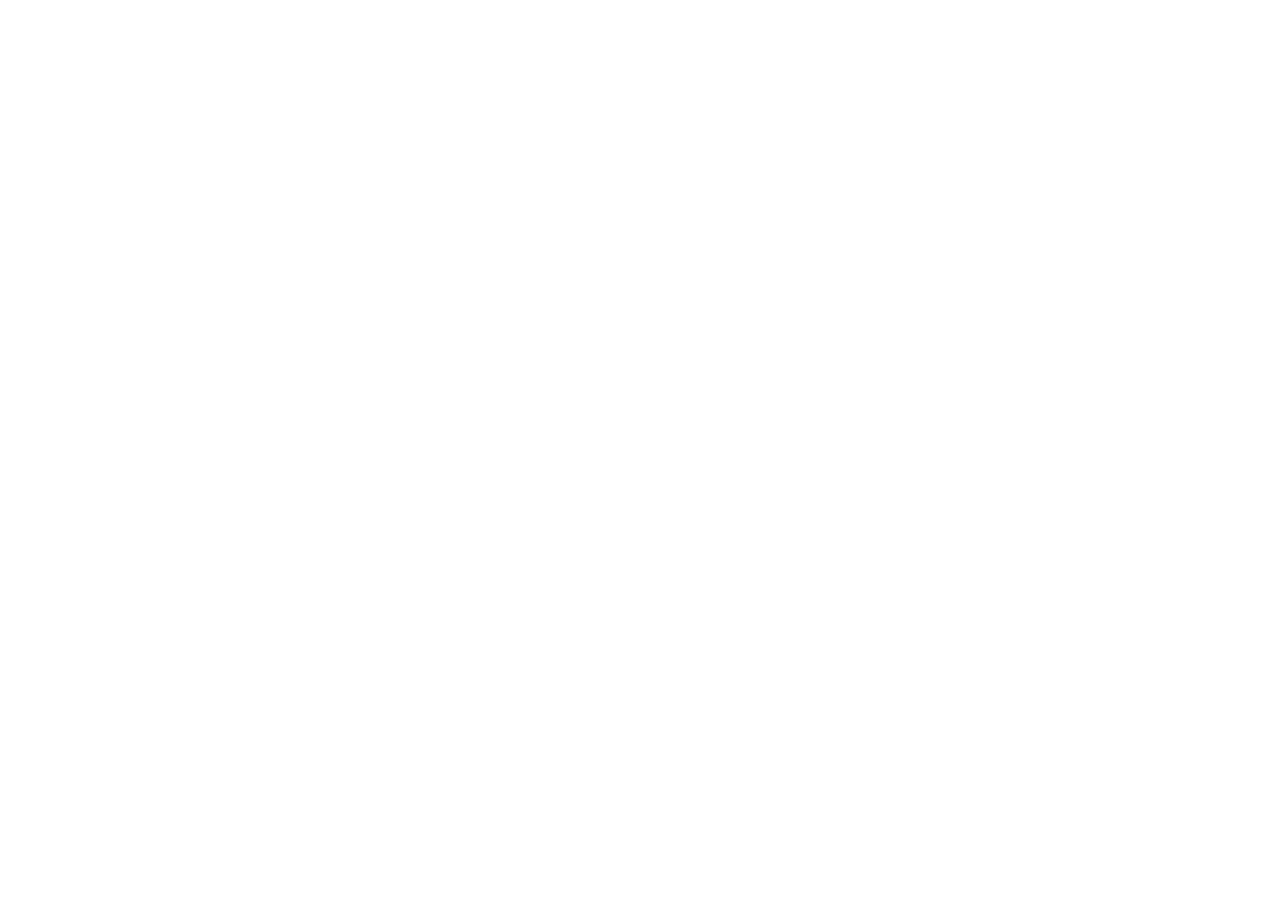
==== index.html @ 70bbeca2 "main" ====
<!DOCTYPE html>
<html lang="en">
<head>
    <meta charset="UTF-8">
    <meta name="viewport" content="width=device-width, initial-scale=1.0">
    <title>Document</title>
</head>
<body>
    
</body>
</html>
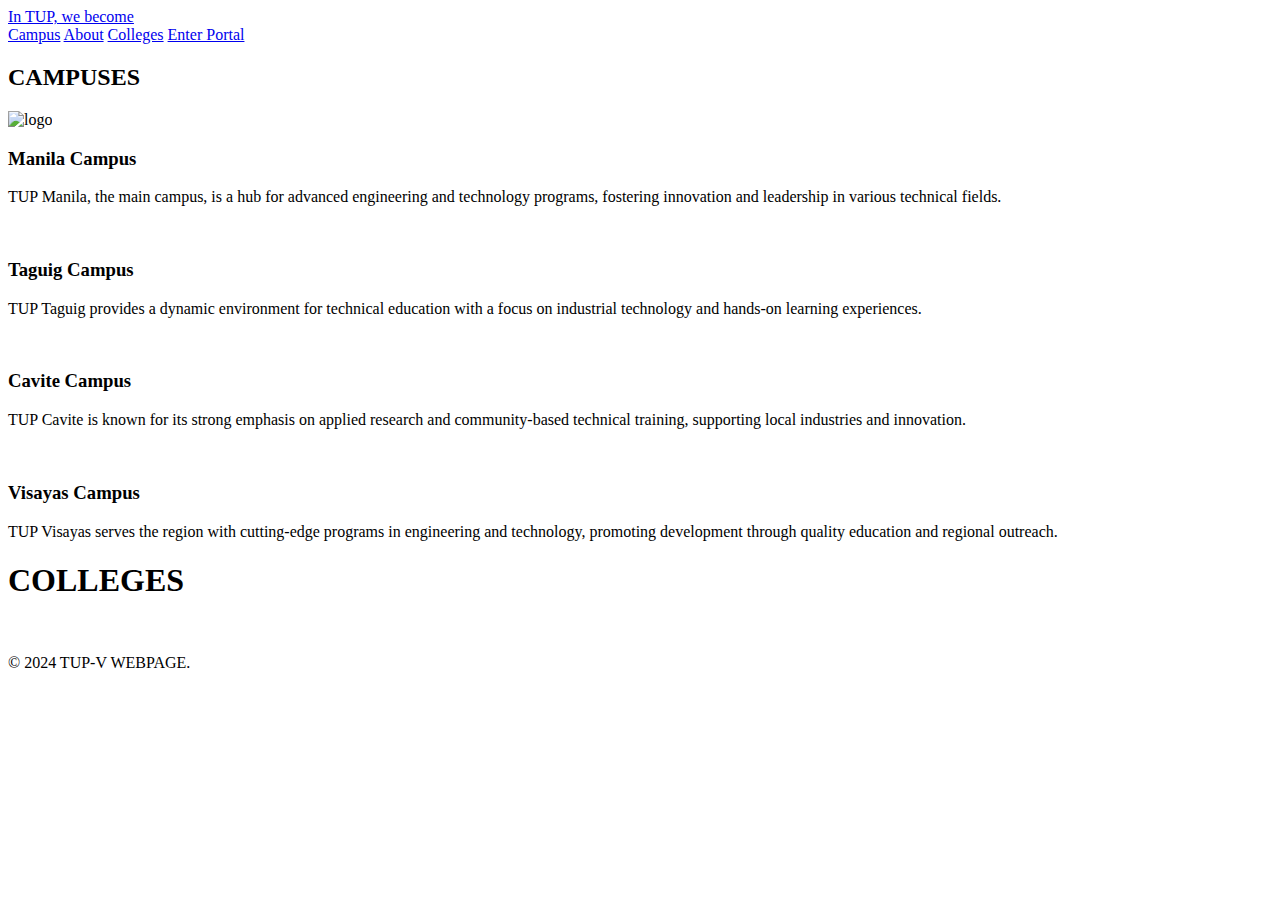
==== commit 1df78abb: "v2" ====
--- a/index.html
+++ b/index.html
@@ -1,11 +1,208 @@
 <!DOCTYPE html>
 <html lang="en">
-<head>
-    <meta charset="UTF-8">
-    <meta name="viewport" content="width=device-width, initial-scale=1.0">
-    <title>Document</title>
-</head>
-<body>
-    
-</body>
-</html>+  <head>
+    <meta charset="UTF-8" />
+    <meta name="viewport" content="width=device-width, initial-scale=1.0" />
+    <title>Welcome</title>
+    <script src="https://cdn.tailwindcss.com"></script>
+  </head>
+  <style>
+    @keyframes example {
+      0% {
+        transform: translateX(0);
+      }
+      100% {
+        transform: translateX(-100%);
+      }
+    }
+    #imagecontainer {
+      animation: example 10s linear infinite;
+    }
+
+    body::before {
+      content: "";
+      position: absolute;
+      inset: 0;
+      background-image: url("images/TUP_1_b18e267b0d-1896x800.jpeg");
+      background-size: contain;
+      background-position: center;
+      filter: blur(8px);
+      z-index: -1;
+    }
+    #Navcampus:hover {
+      color: white;
+    }
+    #Navabout:hover {
+      color: white;
+    }
+    #Navcolleges:hover {
+      color: white;
+    }
+    #Naventer:hover {
+      box-shadow: 0px 2px 2px #ffffff, 0px 2px 2px #ffffff;
+
+      background-color: rgb(182, 29, 29);
+      color: rgb(255, 255, 255);
+    }
+  </style>
+  <body class="bg-red-100 text-gray-900">
+    <header class="bg-red-600 shadow rounded-b-3xl h-28">
+      <div
+        class="container mx-auto px-6 py-4 flex justify-between items-center h-20"
+      >
+        <a href="#" class="text-xl font-bold text-white">In TUP, we become</a>
+        <nav class="space-x-4">
+          <a
+            href="#features"
+            id="Navcampus"
+            class="text-white-600 hover:text-gray-800 font-semibold"
+            >Campus</a
+          >
+          <a
+            href="#about"
+            id="Navabout"
+            class="text-white-600 hover:text-gray-800 font-semibold"
+            >About</a
+          >
+          <a
+            href="#colleges"
+            id="Navcolleges"
+            class="text-white-600 hover:text-gray-800 font-semibold"
+            >Colleges</a
+          >
+          <a
+            href="portal.html"
+            id="Naventer"
+            class="bg-white text-red-600 font-bold px-4 py-2 rounded-lg"
+            >Enter Portal</a
+          >
+        </nav>
+      </div>
+    </header>
+
+    <section id="features" class="pt-20">
+      <h2 class="text-5xl font-bold text-gray-800 text-center mb-12">
+        CAMPUSES
+      </h2>
+      <div class="container mx-auto px-6">
+        <div class="grid grid-cols-1 md:grid-cols-4 gap-8">
+          <div
+            class="bg-white shadow-md drop-shadow-lg p-6 rounded-lg text-center bg-gradient-to-t from-red-500 to-maroon-500 border-solid border-2 border-red-400"
+          >
+            <span
+              class="inline-block bg-blue-100 text-blue-500 p-4 rounded-full"
+            >
+              <img src="images/tup-logo.png" alt="logo" />
+            </span>
+            <h3 class="text-2xl font-bold text-gray-800 mt-4">Manila Campus</h3>
+            <p class="text-white-600 mt-2">
+              TUP Manila, the main campus, is a hub for advanced engineering and
+              technology programs, fostering innovation and leadership in
+              various technical fields.
+            </p>
+          </div>
+          <div
+            class="bg-white shadow-md drop-shadow-lg p-6 rounded-lg text-center bg-gradient-to-t from-red-500 to-maroon-500 border-solid border-2 border-red-400"
+          >
+            <span
+              class="inline-block bg-blue-100 text-blue-500 p-4 rounded-full"
+            >
+              <img src="images/tup-logo.png" alt="" />
+            </span>
+            <h3 class="text-2xl font-bold text-gray-800 mt-4">Taguig Campus</h3>
+            <p class="text-white-600 mt-2">
+              TUP Taguig provides a dynamic environment for technical education
+              with a focus on industrial technology and hands-on learning
+              experiences.
+            </p>
+          </div>
+          <div
+            class="bg-white shadow-md drop-shadow-lg p-6 rounded-lg text-center bg-gradient-to-t from-red-500 to-maroon-500 border-solid border-2 border-red-400"
+          >
+            <span
+              class="inline-block bg-blue-100 text-blue-500 p-4 rounded-full"
+            >
+              <img src="images/tup-logo.png" alt="" />
+            </span>
+            <h3 class="text-2xl font-bold text-gray-800 mt-4">Cavite Campus</h3>
+            <p class="text-white-600 mt-2">
+              TUP Cavite is known for its strong emphasis on applied research
+              and community-based technical training, supporting local
+              industries and innovation.
+            </p>
+          </div>
+          <div
+            class="bg-white shadow-md drop-shadow-lg p-6 rounded-lg text-center bg-gradient-to-t from-red-500 to-maroon-500 border-solid border-2 border-red-400"
+          >
+            <span
+              class="inline-block bg-blue-100 text-blue-500 p-4 rounded-full"
+            >
+              <img src="images/tup-logo.png" alt="" />
+            </span>
+            <h3 class="text-2xl font-bold text-gray-800 mt-4">
+              Visayas Campus
+            </h3>
+            <p class="text-white-600 mt-2">
+              TUP Visayas serves the region with cutting-edge programs in
+              engineering and technology, promoting development through quality
+              education and regional outreach.
+            </p>
+          </div>
+        </div>
+      </div>
+    </section>
+
+    <section id="colleges" class="bg-gray-100 pb-20 pt-10 flex-auto">
+      <h1 class="flex justify-center align-middle font-bold text-4xl pb-8">
+        COLLEGES
+      </h1>
+      <div class="w-full overflow-x-auto whitespace-nowrap">
+        <div
+          id="imagecontainer"
+          class="flex justify-between items-center space-x-6"
+        >
+          <img
+            src="images/tup-logo.png"
+            alt=""
+            class="object-cover flex-none h-64 w-96"
+          />
+          <img
+            src="images/tup-logo.png"
+            alt=""
+            class="object-cover grow max-h-64"
+          />
+          <img
+            src="images/tup-logo.png"
+            alt=""
+            class="object-cover flex-none h-64 w-96"
+          />
+          <img
+            src="images/tup-logo.png"
+            alt=""
+            class="object-cover grow max-h-64"
+          />
+          <img
+            src="images/tup-logo.png"
+            alt=""
+            class="object-cover flex-none h-64 w-96"
+          />
+          <img
+            src="images/tup-logo.png"
+            alt=""
+            class="object-cover grow max-h-64"
+          />
+          <img
+            src="images/tup-logo.png"
+            alt=""
+            class="object-cover flex-none h-64 w-96"
+          />
+        </div>
+      </div>
+    </section>
+    <footer class="bg-black py-6">
+      <div class="container mx-auto px-6 text-center text-gray-600">
+        <p>&copy; 2024 TUP-V WEBPAGE.</p>
+      </div>
+    </footer>
+  </body>
+</html>
